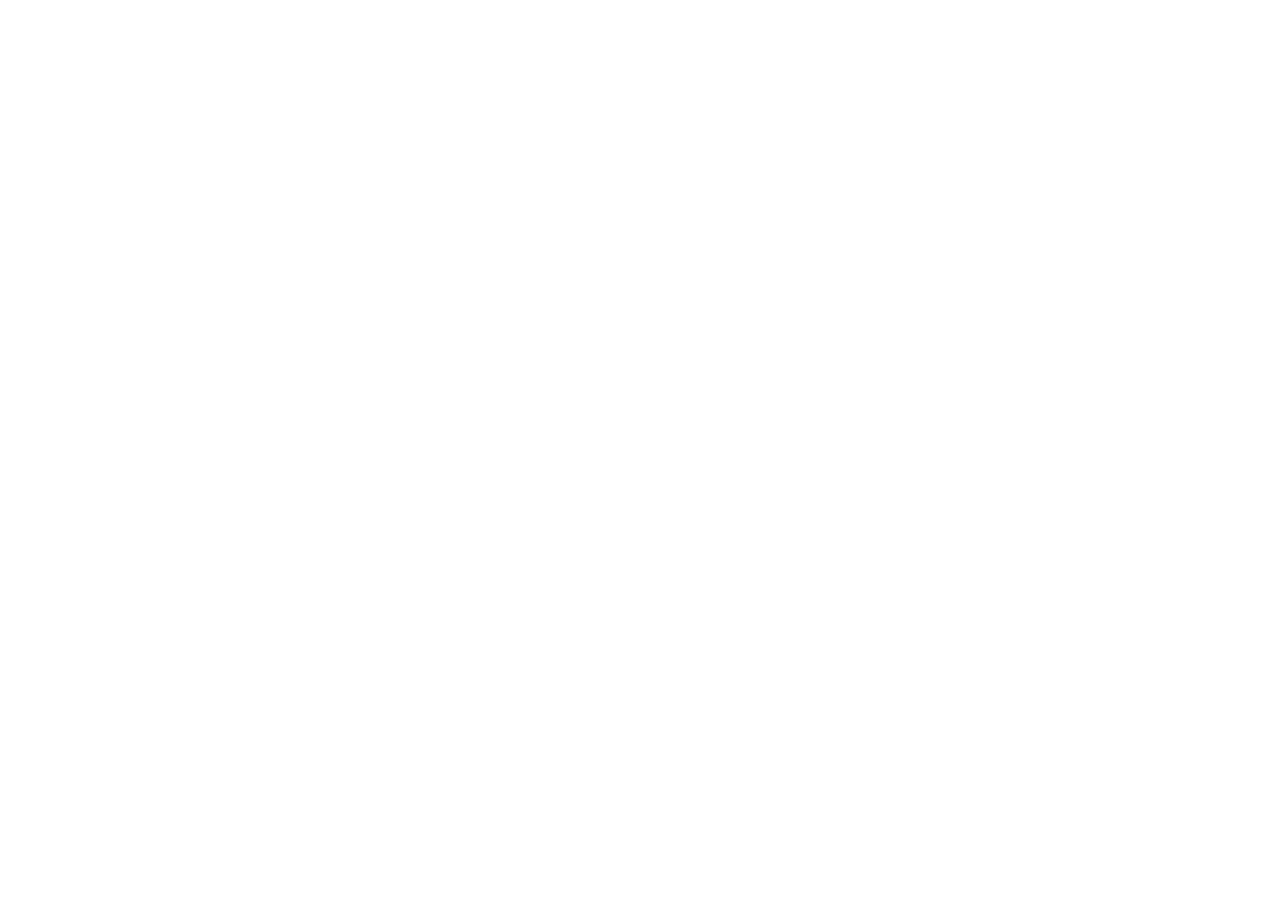
==== index.html @ bf96211e "first commit" ====
<!doctype html>
<html lang="pt-br">

<head>
  <meta charset="UTF-8">
  <meta name="viewport" content="width=device-width, initial-scale=1.0">
  <link rel="preconnect" href="https://fonts.googleapis.com" />
  <link href="https://unpkg.com/aos@2.3.1/dist/aos.css" rel="stylesheet" />
  <link rel="preconnect" href="https://fonts.gstatic.com" crossorigin />
  <link href="https://fonts.googleapis.com/css2?family=Sora:wght@300;400;500;600&display=swap" rel="stylesheet" />
  <link rel="stylesheet" href="https://cdnjs.cloudflare.com/ajax/libs/font-awesome/6.4.2/css/all.min.css"
      integrity="sha512-z3gLpd7yknf1YoNbCzqRKc4qyor8gaKU1qmn+CShxbuBusANI9QpRohGBreCFkKxLhei6S9CQXFEbbKuqLg0DA=="
      crossorigin="anonymous" referrerpolicy="no-referrer" />
  <link href="https://cdn.jsdelivr.net/npm/bootstrap@5.3.3/dist/css/bootstrap.min.css" rel="stylesheet" integrity="sha384-QWTKZyjpPEjISv5WaRU9OFeRpok6YctnYmDr5pNlyT2bRjXh0JMhjY6hW+ALEwIH" crossorigin="anonymous">
  <link rel="stylesheet" href="styles.css" />
  <link rel="shortcut icon" href="/img/logo.png" type="image/x-icon">
  <script src="https://unpkg.com/aos@2.3.1/dist/aos.js"></script>
  <title>Igreja Batista Ministério da Graça</title>
</head>

<body>





</body>

</html>
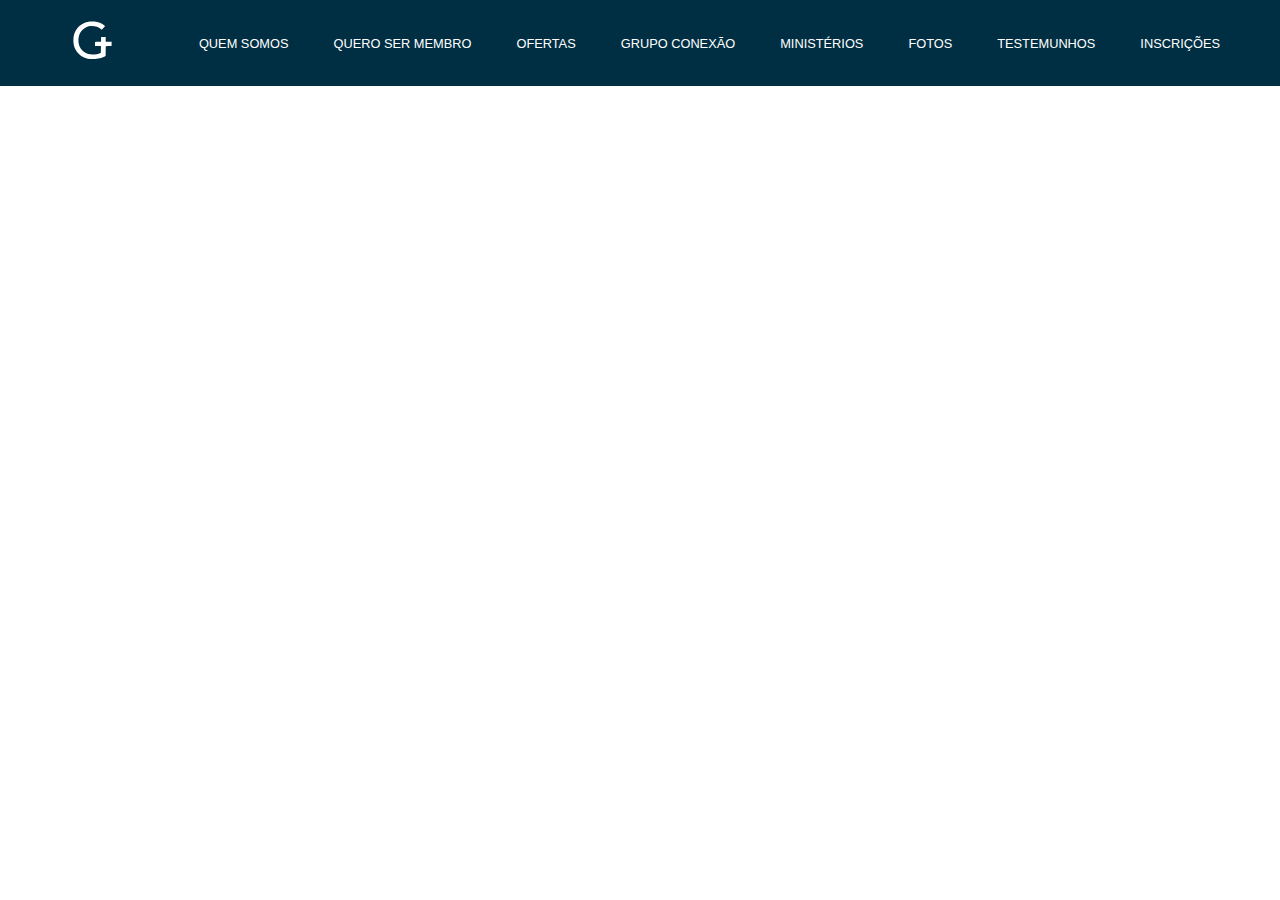
==== commit 928f79fa: "Alterações" ====
--- a/index.html
+++ b/index.html
@@ -8,19 +8,26 @@
   <link href="https://unpkg.com/aos@2.3.1/dist/aos.css" rel="stylesheet" />
   <link rel="preconnect" href="https://fonts.gstatic.com" crossorigin />
   <link href="https://fonts.googleapis.com/css2?family=Sora:wght@300;400;500;600&display=swap" rel="stylesheet" />
+  <link href="https://unpkg.com/aos@2.3.1/dist/aos.css" rel="stylesheet" />
+
   <link rel="stylesheet" href="https://cdnjs.cloudflare.com/ajax/libs/font-awesome/6.4.2/css/all.min.css"
       integrity="sha512-z3gLpd7yknf1YoNbCzqRKc4qyor8gaKU1qmn+CShxbuBusANI9QpRohGBreCFkKxLhei6S9CQXFEbbKuqLg0DA=="
       crossorigin="anonymous" referrerpolicy="no-referrer" />
-  <link href="https://cdn.jsdelivr.net/npm/bootstrap@5.3.3/dist/css/bootstrap.min.css" rel="stylesheet" integrity="sha384-QWTKZyjpPEjISv5WaRU9OFeRpok6YctnYmDr5pNlyT2bRjXh0JMhjY6hW+ALEwIH" crossorigin="anonymous">
-  <link rel="stylesheet" href="styles.css" />
+
+  <link rel="stylesheet" href="css/style.css" />
+
   <link rel="shortcut icon" href="/img/logo.png" type="image/x-icon">
+
   <script src="https://unpkg.com/aos@2.3.1/dist/aos.js"></script>
-  <title>Igreja Batista Ministério da Graça</title>
+
+  <title>Igreja Batista Ministério da Graça - IBMG</title>
 </head>
 
 <body>
 
-
+  <div id="layout">
+    <script src="../js/layout.js"></script>
+</div>
 
 
 
--- a/css/style.css
+++ b/css/style.css
@@ -0,0 +1,21 @@
+:root {
+  --primary-color: #002F43;
+  --details-color: #000C11;
+  --secondary-color: #007B9C;
+  --text-color: #333;
+  --accent-color: #002F43;
+  --background-color: #fff8f5;
+  --gradient: linear-gradient(45deg, #00486D, #001537);
+
+}
+
+* {
+  margin: 0;
+  padding: 0;
+  box-sizing: border-box;
+}
+
+body {
+  font-family: Arial, sans-serif;
+  background-color: var();
+}
